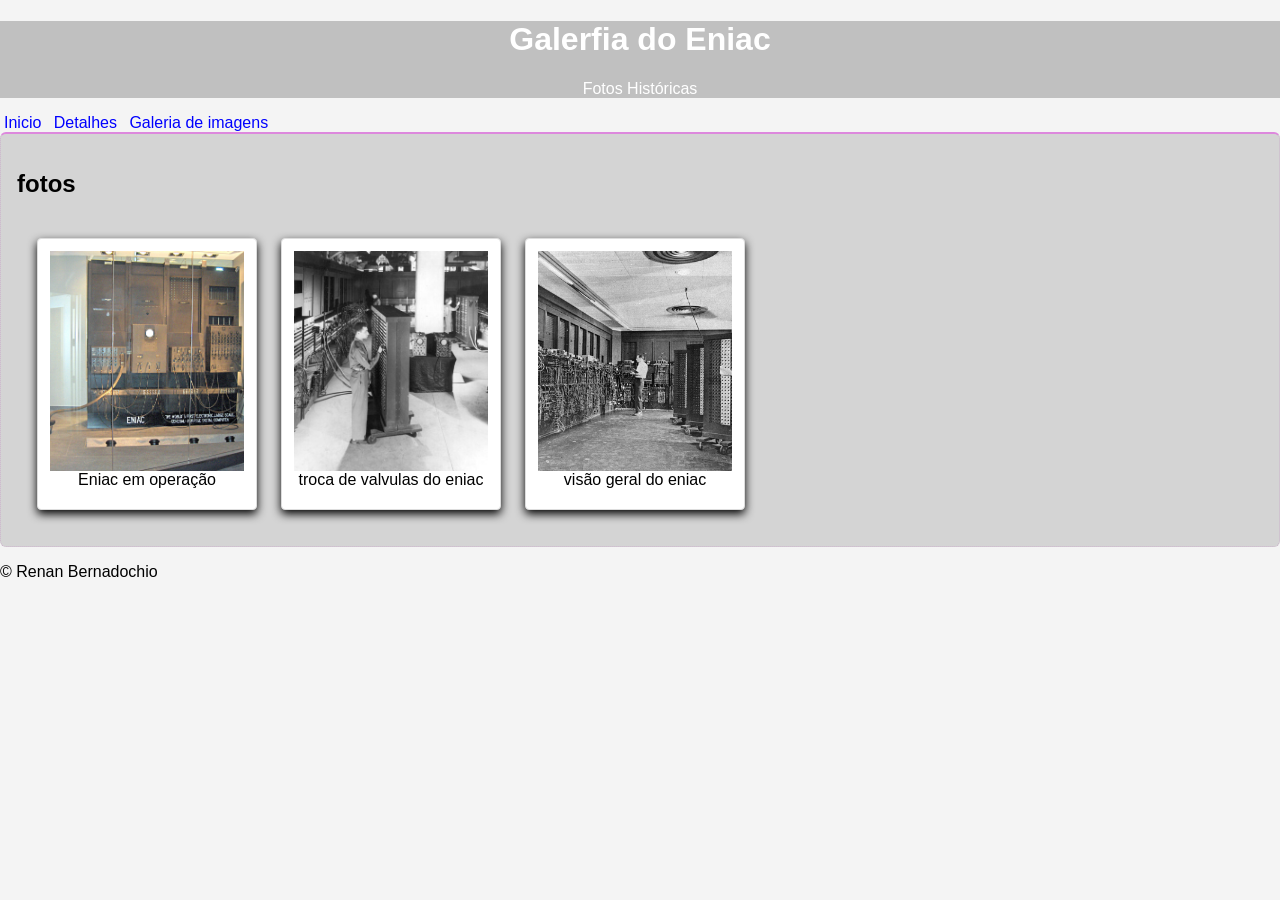
==== galeria.html @ e01d18d2 "aula 09/04/26" ====
<!DOCTYPE html>
<html lang="pt-BR">

<head>
    <meta charset="UTF-8">
    <meta name="viewport" content="width=device-width, initial-scale=1.0">
    <title>Eniac - Galeria </title>
    <link rel="stylesheet" href="style.css">
</head>

<body>
    <header>
        <h1>Galerfia do Eniac</h1>
        <p>Fotos Históricas</p>
    </header>

    <nav>
        <a href="index.html">Inicio</a>
        <a href="detalhes.html">Detalhes</a>
        <a href="galeria.html">Galeria de imagens</a>
    </nav>

    <main>
        <section class="bloco">
    <h2>fotos</h2>
    <div id="galeria"><!--diferente do class o id só pode ter 1 por página-->
<div class="foto">
<img src="ENIAC_1.jpg" alt="Eniac em Operação">
<div class="legenda">Eniac em operação</div>
</div>

    <div class="foto">
<img src="eniac2.jpg" alt="manutenção do eniac">
<div class="legenda">troca de valvulas do eniac</div>
</div>

      <div class="foto">
<img src="eniac3.jpg" alt="eniac em operação">
<div class="legenda">visão geral do eniac</div>
</div>
</div>
    </section>
    </main>
    <footer>
        &copy; Renan Bernadochio
    </footer>
    </body>

    </html>
---- style.css ----
*{
    /*bloco de reset*/
    box-sizing: border-box;
}
body{
    margin:0;
    font-family: arial, Helvetica, sans-serif;
    background-color: #f4f4f4; /*cor em hexadecimal*/
}
header{
    background-color: #c0c0c0;/*cinza cocô kkkk*/
    color: #ffff;/*branco em hexadecimal*/
    text-align: center;/*centraliza o texto*/
}
nav a{ /*nav navigation a a,de link, vou trabalhar só no link*/
    color: blue;
    text-decoration: none;/*tirei toda a decoração do texto*/
    padding: 4px;
}
.bloco{ /*declaração de class, a class procede de "." */
    background-color: #cccc;
    color: black;
    border: 1px dotted #a3a3; /*borda geral tracejada*/
    border-radius: 6px;
    padding: 16px;
    margin-bottom: 16px;
    border-top: 2px solid #d8d; /*borda superior solida*/
}
#galeria{ /* # significa id, onde coloca-se por ex.:id="galeria" 
    só pode ter 1 com o msesmo nome por página*/
    display: flex;
    flex-wrap: wrap;
    gap: 24px;/*espaço entre elementos dentro do id*/
    justify-content: flex-start;/*reforçando que ele vai estar "flexivel"*/
padding: 20px;

}
.foto{
    background: #ffffff;
    padding: 12px 12px 20px 12px;/*lat dir, esq, baixo e topo*/
    border: 1px solid #dddddd;
    box-shadow: 0 4px 10px #000000;
    width: 220px;/*largura*/
    text-align: center;/*alinhamento ao centro*/
    border-radius: 4px;
}

.foto img{
    width: 100%;
    height: 220px;
    object-fit: cover; /*efeito de sobrepor*/
    display: block;
}
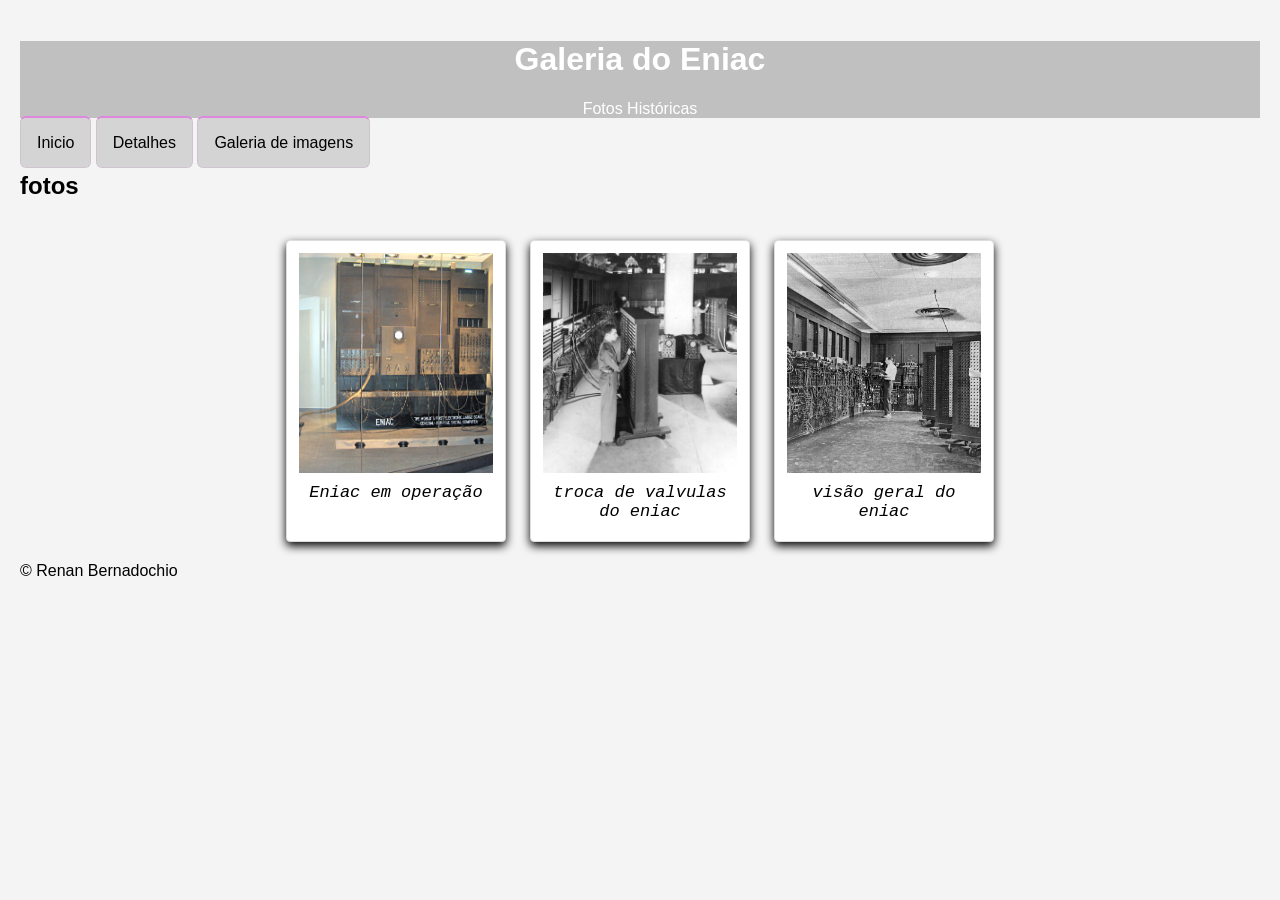
==== commit 708b73e6: "Add files via upload" ====
--- a/galeria.html
+++ b/galeria.html
@@ -10,7 +10,7 @@
 
 <body>
     <header>
-        <h1>Galerfia do Eniac</h1>
+        <h1>Galeria do Eniac</h1>
         <p>Fotos Históricas</p>
     </header>
 
--- a/style.css
+++ b/style.css
@@ -6,7 +6,8 @@
     margin:0;
     font-family: arial, Helvetica, sans-serif;
     background-color: #f4f4f4; /*cor em hexadecimal*/
-}
+    padding: 20px; /*alterei o padding 16/04*/
+} 
 header{
     background-color: #c0c0c0;/*cinza cocô kkkk*/
     color: #ffff;/*branco em hexadecimal*/
@@ -16,8 +17,8 @@
     color: blue;
     text-decoration: none;/*tirei toda a decoração do texto*/
     padding: 4px;
-}
-.bloco{ /*declaração de class, a class procede de "." */
+    border-top-left-radius: 10px;
+    border-top-right-radius: 10px;/*radius é a borda arredondada*/
     background-color: #cccc;
     color: black;
     border: 1px dotted #a3a3; /*borda geral tracejada*/
@@ -31,7 +32,7 @@
     display: flex;
     flex-wrap: wrap;
     gap: 24px;/*espaço entre elementos dentro do id*/
-    justify-content: flex-start;/*reforçando que ele vai estar "flexivel"*/
+    justify-content: center;/*reforçando que ele vai estar "flexivel"*/
 padding: 20px;
 
 }
@@ -50,4 +51,13 @@
     height: 220px;
     object-fit: cover; /*efeito de sobrepor*/
     display: block;
+}
+.foto:hover{
+    transform: scale(1.50) rotate(3deg);
+}
+.legenda{
+    margin-top: 10px;
+    font-family: 'courier New', Courier, monospace;
+    font-size: 17px;
+    font-style: italic;
 }
